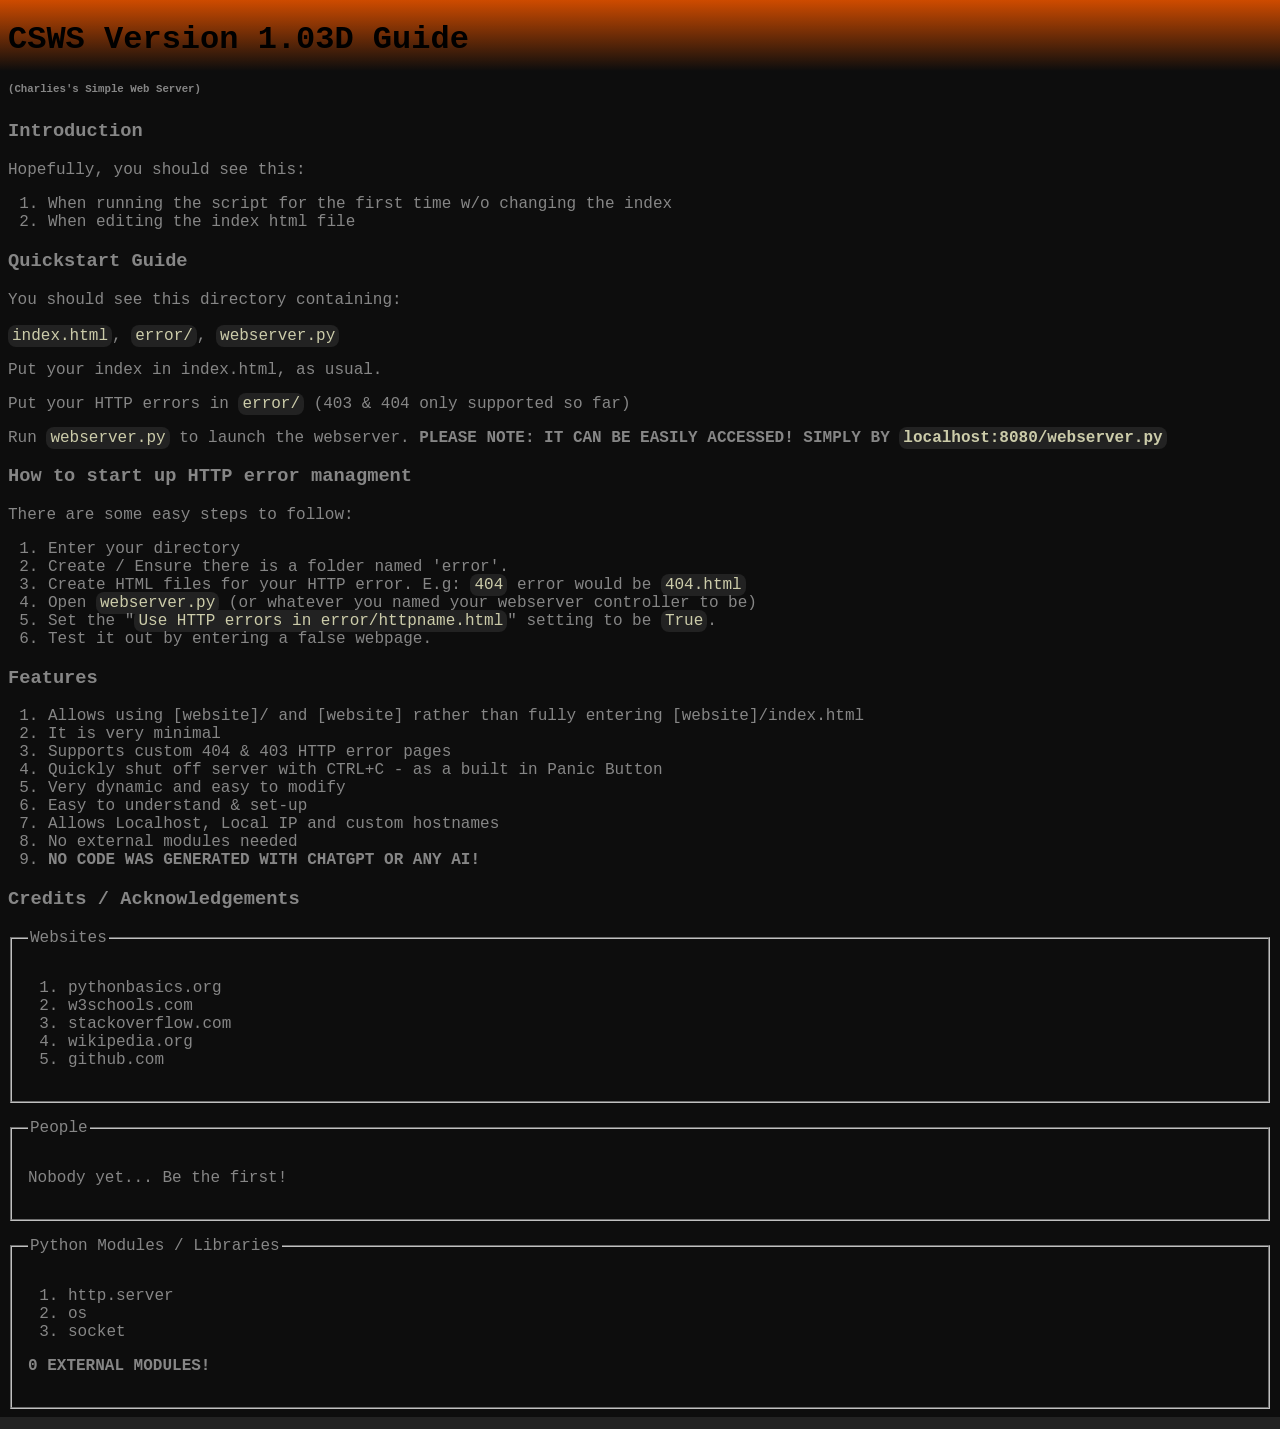
==== index.html @ 6b2aa8d5 "Add files via upload" ====
<!DOCTYPE html>
<html>
    <head>
        <title>SSWS Manual / Example Page</title>
        <style>
            body {
                font-family: 'Courier New', Courier, monospace;
                background-color: #222;
                background-image: linear-gradient(to bottom, #ce4b00, #0d0d0d 5%);
                color: #868686;
            }
            h1 {
                color: #000000;
            }
            code {
                background-color: #222;
                color: #cca;
                font-family: Ubuntu, Consolas, Monospace;
                padding: 2px 4px;
                border-radius: 0.5em;
                margin: 0;
            }
            fieldset {
                margin-top: 1em;
                padding: 1em;
            }
        </style>
    </head>
    <body>
        <h1 style="padding-bottom: 0px; align-self: center; align-content: center;">CSWS Version 1.03D Guide</h1>
        <h6 style="padding-top: 0px;">(Charlies's Simple Web Server)</h6>
        <h3>Introduction</h3>
        <p>Hopefully, you should see this:</p>
        <ol>
            <li>When running the script for the first time w/o changing the index</li>
            <li>When editing the index html file</li>
        </ol>
        <h3>Quickstart Guide</h3>
        <p>You should see this directory containing:<br><br><code>index.html</code>, <code>error/</code>, <code>webserver.py</code></p>
        <p>Put your index in index.html, as usual.</p>
        <p>Put your HTTP errors in <code>error/</code> (403 & 404 only supported so far)</p>
        <p>Run <code>webserver.py</code> to launch the webserver. <b>PLEASE NOTE: IT CAN BE EASILY ACCESSED! SIMPLY BY <code>localhost:8080/webserver.py</code></b></p>

        <h3>How to start up HTTP error managment</h3>
        <p>There are some easy steps to follow:</p>
        <ol>
            <li>Enter your directory</li>
            <li>Create / Ensure there is a folder named 'error'.</li>
            <li>Create HTML files for your HTTP error. E.g: <code>404</code> error would be <code>404.html</code></li>
            <li>Open <code>webserver.py</code> (or whatever you named your webserver controller to be)</li>
            <li>Set the "<code>Use HTTP errors in error/httpname.html</code>" setting to be <code>True</code>.</li>
            <li>Test it out by entering a false webpage.</li>
        </ol>
        <h3>Features</h3>
        <ol>
            <li>Allows using [website]/ and [website] rather than fully entering [website]/index.html</li>
            <li>It is very minimal</li>
            <li>Supports custom 404 & 403 HTTP error pages</li>
            <li>Quickly shut off server with CTRL+C - as a built in Panic Button</li>
            <li>Very dynamic and easy to modify</li>
            <li>Easy to understand & set-up</li>
            <li>Allows Localhost, Local IP and custom hostnames</li>
            <li>No external modules needed</li>
            <li><b>NO CODE WAS GENERATED WITH CHATGPT OR ANY AI!</b></li>
        </ol>
        <h3>Credits / Acknowledgements</h3>
        <fieldset>
            <legend>Websites</legend>
            <ol>
                <li>pythonbasics.org</li>
                <li>w3schools.com</li>
                <li>stackoverflow.com</li>
                <li>wikipedia.org</li>
                <li>github.com</li>
            </ol>
        </fieldset>
        <fieldset>
            <legend>People</legend>
            <p>Nobody yet... Be the first!</p>
        </fieldset>
        <fieldset>
            <legend>Python Modules / Libraries</legend>
            <ol>
                <li>http.server</li>
                <li>os</li>
                <li>socket</li>
            </ol>
            <p><b>0 EXTERNAL MODULES!</b></p>
        </fieldset>
    </body>
</html>
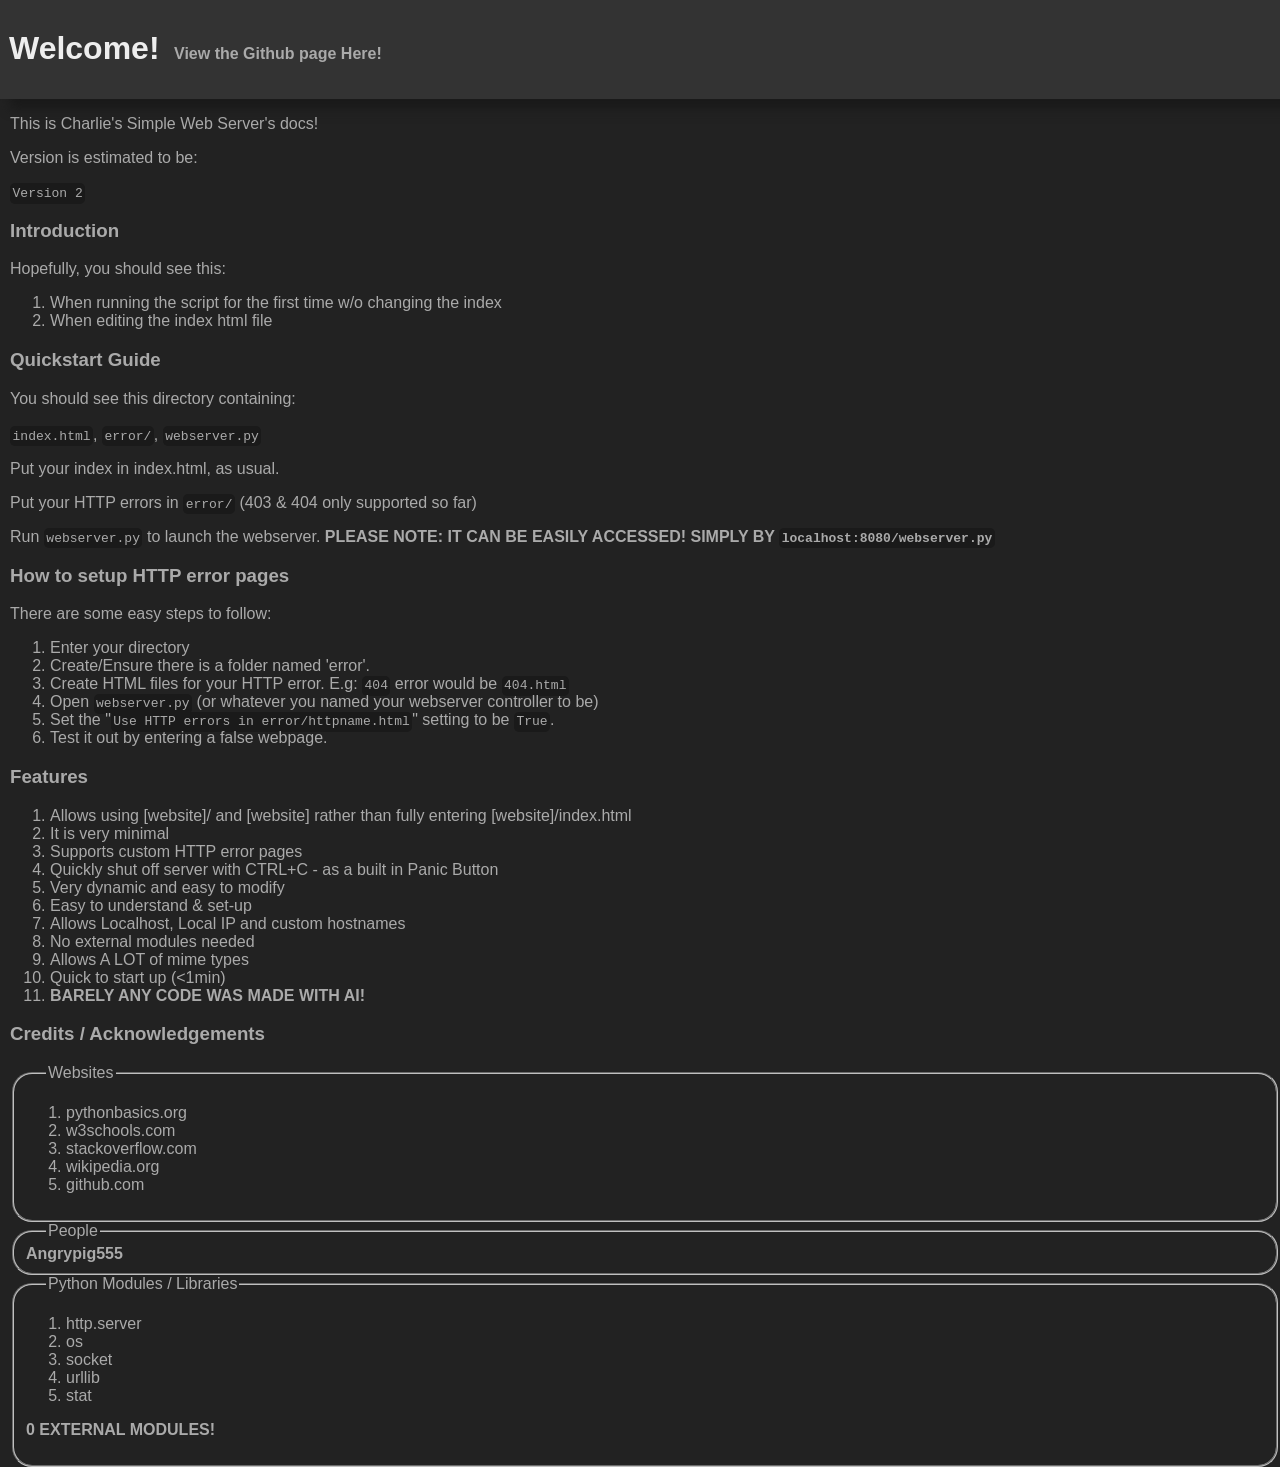
==== commit 9bffbe66: "Version 2 Completely new Docs theme & WAY more updates to the actual server" ====
--- a/index.html
+++ b/index.html
@@ -1,91 +1,81 @@
 <!DOCTYPE html>
 <html>
     <head>
-        <title>SSWS Manual / Example Page</title>
-        <style>
-            body {
-                font-family: 'Courier New', Courier, monospace;
-                background-color: #222;
-                background-image: linear-gradient(to bottom, #ce4b00, #0d0d0d 5%);
-                color: #868686;
-            }
-            h1 {
-                color: #000000;
-            }
-            code {
-                background-color: #222;
-                color: #cca;
-                font-family: Ubuntu, Consolas, Monospace;
-                padding: 2px 4px;
-                border-radius: 0.5em;
-                margin: 0;
-            }
-            fieldset {
-                margin-top: 1em;
-                padding: 1em;
-            }
-        </style>
+        <link rel="stylesheet" href="styles.css">
     </head>
     <body>
-        <h1 style="padding-bottom: 0px; align-self: center; align-content: center;">CSWS Version 1.03D Guide</h1>
-        <h6 style="padding-top: 0px;">(Charlies's Simple Web Server)</h6>
-        <h3>Introduction</h3>
-        <p>Hopefully, you should see this:</p>
-        <ol>
-            <li>When running the script for the first time w/o changing the index</li>
-            <li>When editing the index html file</li>
-        </ol>
-        <h3>Quickstart Guide</h3>
-        <p>You should see this directory containing:<br><br><code>index.html</code>, <code>error/</code>, <code>webserver.py</code></p>
-        <p>Put your index in index.html, as usual.</p>
-        <p>Put your HTTP errors in <code>error/</code> (403 & 404 only supported so far)</p>
-        <p>Run <code>webserver.py</code> to launch the webserver. <b>PLEASE NOTE: IT CAN BE EASILY ACCESSED! SIMPLY BY <code>localhost:8080/webserver.py</code></b></p>
+        <div id="topbar">
+            <h1>Welcome!</h1>
+            <a href="https://github.com/SoftPankek7/HTTP-Server">View the Github page Here!</a>
+        </div>
+        <div id="content">
+            <p>This is Charlie's Simple Web Server's docs!</p>
+        
+            <p>Version is estimated to be:</p>
+            <code>Version 2</code>
 
-        <h3>How to start up HTTP error managment</h3>
-        <p>There are some easy steps to follow:</p>
-        <ol>
-            <li>Enter your directory</li>
-            <li>Create / Ensure there is a folder named 'error'.</li>
-            <li>Create HTML files for your HTTP error. E.g: <code>404</code> error would be <code>404.html</code></li>
-            <li>Open <code>webserver.py</code> (or whatever you named your webserver controller to be)</li>
-            <li>Set the "<code>Use HTTP errors in error/httpname.html</code>" setting to be <code>True</code>.</li>
-            <li>Test it out by entering a false webpage.</li>
-        </ol>
-        <h3>Features</h3>
-        <ol>
-            <li>Allows using [website]/ and [website] rather than fully entering [website]/index.html</li>
-            <li>It is very minimal</li>
-            <li>Supports custom 404 & 403 HTTP error pages</li>
-            <li>Quickly shut off server with CTRL+C - as a built in Panic Button</li>
-            <li>Very dynamic and easy to modify</li>
-            <li>Easy to understand & set-up</li>
-            <li>Allows Localhost, Local IP and custom hostnames</li>
-            <li>No external modules needed</li>
-            <li><b>NO CODE WAS GENERATED WITH CHATGPT OR ANY AI!</b></li>
-        </ol>
-        <h3>Credits / Acknowledgements</h3>
-        <fieldset>
-            <legend>Websites</legend>
+            <h3>Introduction</h3>
+            <p>Hopefully, you should see this:</p>
             <ol>
-                <li>pythonbasics.org</li>
-                <li>w3schools.com</li>
-                <li>stackoverflow.com</li>
-                <li>wikipedia.org</li>
-                <li>github.com</li>
+                <li>When running the script for the first time w/o changing the index</li>
+                <li>When editing the index html file</li>
             </ol>
-        </fieldset>
-        <fieldset>
-            <legend>People</legend>
-            <p>Nobody yet... Be the first!</p>
-        </fieldset>
-        <fieldset>
-            <legend>Python Modules / Libraries</legend>
+            <h3>Quickstart Guide</h3>
+            <p>You should see this directory containing:<br><br><code>index.html</code>, <code>error/</code>, <code>webserver.py</code></p>
+            <p>Put your index in index.html, as usual.</p>
+            <p>Put your HTTP errors in <code>error/</code> (403 & 404 only supported so far)</p>
+            <p>Run <code>webserver.py</code> to launch the webserver. <b>PLEASE NOTE: IT CAN BE EASILY ACCESSED! SIMPLY BY <code>localhost:8080/webserver.py</code></b></p>
+
+            <h3>How to setup HTTP error pages</h3>
+            <p>There are some easy steps to follow:</p>
             <ol>
-                <li>http.server</li>
-                <li>os</li>
-                <li>socket</li>
+                <li>Enter your directory</li>
+                <li>Create/Ensure there is a folder named 'error'.</li>
+                <li>Create HTML files for your HTTP error. E.g: <code>404</code> error would be <code>404.html</code></li>
+                <li>Open <code>webserver.py</code> (or whatever you named your webserver controller to be)</li>
+                <li>Set the "<code>Use HTTP errors in error/httpname.html</code>" setting to be <code>True</code>.</li>
+                <li>Test it out by entering a false webpage.</li>
             </ol>
-            <p><b>0 EXTERNAL MODULES!</b></p>
-        </fieldset>
+            <h3>Features</h3>
+            <ol>
+                <li>Allows using [website]/ and [website] rather than fully entering [website]/index.html</li>
+                <li>It is very minimal</li>
+                <li>Supports custom HTTP error pages</li>
+                <li>Quickly shut off server with CTRL+C - as a built in Panic Button</li>
+                <li>Very dynamic and easy to modify</li>
+                <li>Easy to understand & set-up</li>
+                <li>Allows Localhost, Local IP and custom hostnames</li>
+                <li>No external modules needed</li>
+                <li>Allows A LOT of mime types</li>
+                <li>Quick to start up (&lt;1min)</li>
+                <li><b>BARELY ANY CODE WAS MADE WITH AI!</b></li>
+            </ol>
+            <h3>Credits / Acknowledgements</h3>
+            <fieldset>
+                <legend>Websites</legend>
+                <ol>
+                    <li>pythonbasics.org</li>
+                    <li>w3schools.com</li>
+                    <li>stackoverflow.com</li>
+                    <li>wikipedia.org</li>
+                    <li>github.com</li>
+                </ol>
+            </fieldset>
+            <fieldset>
+                <legend>People</legend>
+                <a href="https://github.com/angrypig555">Angrypig555</a>
+            </fieldset>
+            <fieldset>
+                <legend>Python Modules / Libraries</legend>
+                <ol>
+                    <li>http.server</li>
+                    <li>os</li>
+                    <li>socket</li>
+                    <li>urllib</li>
+                    <li>stat</li>
+                </ol>
+                <p><b>0 EXTERNAL MODULES!</b></p>
+            </fieldset>
+        </div>
     </body>
 </html>
--- a/styles.css
+++ b/styles.css
@@ -0,0 +1,53 @@
+body {
+    font-family: Verdana, Geneva, Tahoma, sans-serif;
+    background-color: #222;
+    color: #aaa;
+    padding: 0;
+    margin: 0;
+}
+
+#topbar {
+    background-color: #333;
+    position: fixed;
+    width: 100vw;
+    height: 9vh;
+    padding: 1vh;
+    top: 0;
+    box-shadow: #1a1a1a 10px 10px 10px;
+    white-space: nowrap;
+}
+
+#topbar * {
+    display: inline-block;
+    margin-right: 10px; 
+    color: #aaa;
+}
+
+#topbar h1 {
+    color: #eee;
+}
+
+code {
+    background-color: #1a1a1a;
+    border-radius: 5px;
+    padding: 0.2%;
+}
+
+a {
+    color: inherit;
+    text-decoration: none;
+    font-weight: 900;
+}
+
+#content {
+    padding-top: 11vh;
+    padding-left: 10px;
+}
+
+fieldset {
+    border-radius: 20px;
+}
+
+legend {
+    margin-left: 20px;
+}
